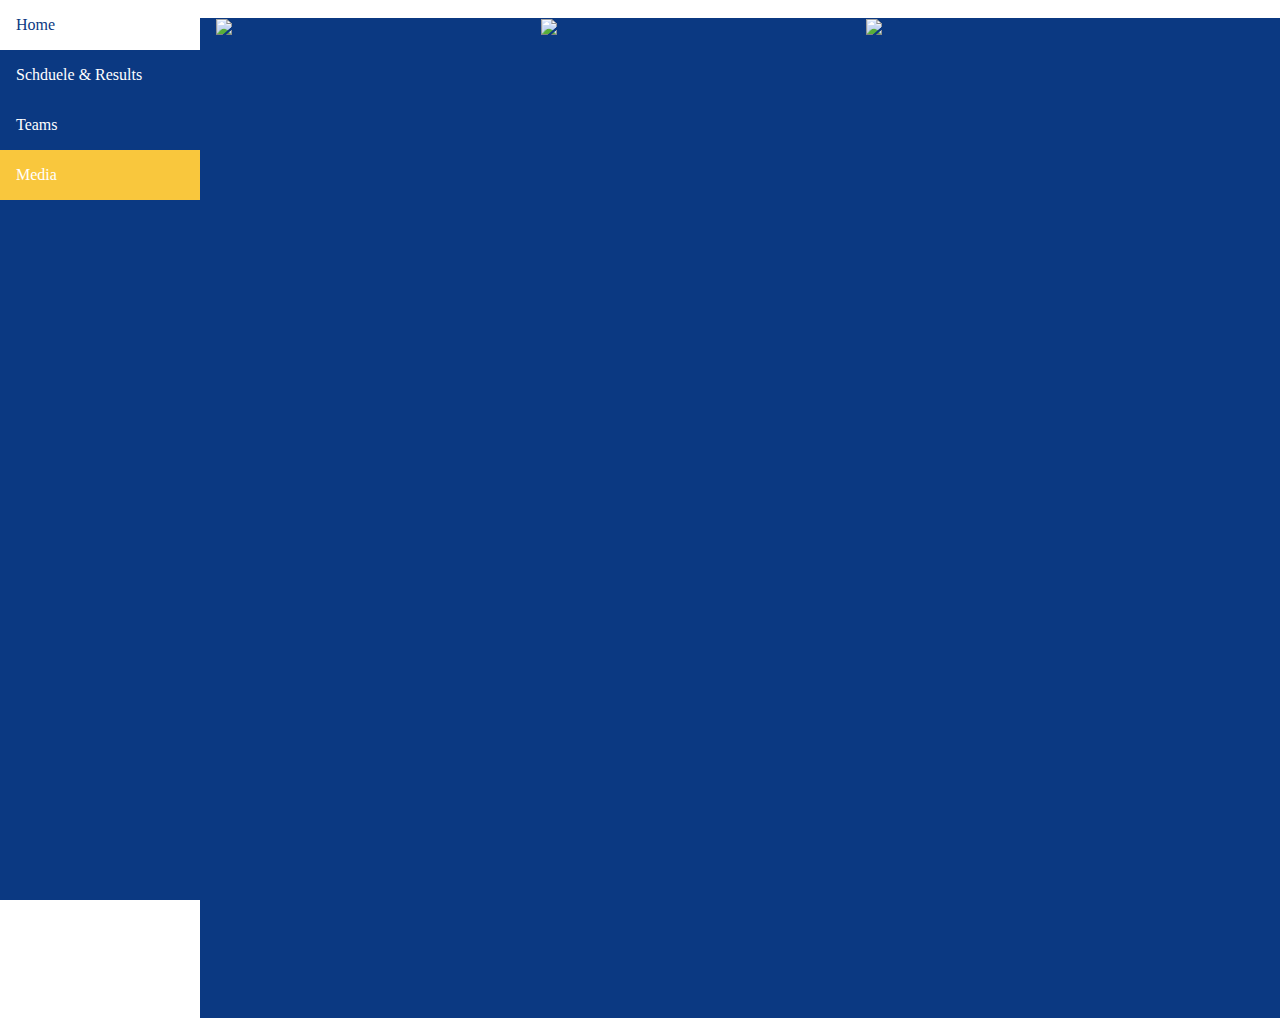
==== Media.html @ 7bcfa5f9 "Add files via upload" ====
<!DOCTYPE html>
<html>
<head>
<meta charset="utf-8">
<meta name="viewport" content="width=device-width, initial-scale=1.0">
<title></title>
<link rel="stylesheet" href="sparks.css">
</head>
<body>
	<nav>
		<div class="sidebar">
  <a href="index.html">Home</a>
  <a href="Schduele And Results.html">Schduele & Results</a>
  <a href="Teams.html" >Teams</a>
  <a href="Media.html" class="active">Media</a>
</div>		
	</nav>
		<br>
	<section>
		
	</section>
	<footer class="content">
   <img src="https://lh3.googleusercontent.com/P-GpGnW_ddYekBbgApLvBcVr3oppIcWenFG44fbQbvYpDVt2anVBgaOHcIjDdlAGzoprnSwVUSxyvMLe8hlCpkaD4gzJo-6NVyeMt7FRLqA75qVpKB23-T51WFjWwzf6ofnZaBs3Stg=w2400" style="float: left; width: 30%; margin-right: 1%; margin-bottom: 0.5em;">
    <img src="https://lh3.googleusercontent.com/3NmRNHVfacOrgIq-y58gYBGId--4r1fvRkG4zCC9PFqkeGROaj1VDGzOZOJlTcITeeLxgAIu5aBEszoDs7J3BrXATs1Og2MU-wq6b_9cgTeWyV7vADV2QyhjHKK-HIVeJXL41iT9Ll0=w2400" style="float: left; width: 30%; margin-right: 1%; margin-bottom: 0.5em;">
    <img src="https://musicnovascotia.ca/wp-content/uploads/2021/05/nsflag_bw.png" style="float: left; width: 30%; margin-right: 1%; margin-bottom: 0.5em;">
		<p style="clear: both;"></p>
	</footer>
</body>
</html>
---- sparks.css ----
* {box-sizing: border-box;}
body, html {
  height: 100%;
  background-color: #ffffff;
  font-family: "Trebuchet MS";
  color: #0b3982;
	margin: auto;
}

.ssns {
	font-size: 49px;
}

.responsive {
  width: 100%;
  max-width: 455px;
  height: auto;
}

.sidebar {
  margin: 0;
  padding: 0;
  width: 200px;
  background-color: #0b3982;
  color: #ffffff;
  position: fixed;
  height: 100%;
  overflow: auto;
}

.sidebar a {
  display: block;
  padding: 16px;
  text-decoration: none;
	  color: #ffffff;
}
 
.sidebar a.active {
  background-color: #f9c73d;
  color: #ffffff;
}

.sidebar a:hover:not(.active) {
  background-color: #ffffff;
  color: #0b3982;
}

.content {
  margin-left: 200px;
  padding: 1px 16px;
  height: 1000px;
}
@media screen and (max-width: 700px) {
  .sidebar {
    width: 100%;
    height: auto;
    position: relative;
  }
  .sidebar a {float: left;}
  div.content {margin-left: 0;}
}

@media screen and (max-width: 400px) {
  .sidebar a {
    text-align: center;
    float: none;
  }
}

footer {
  background-color: #0b3982;
}
/* Responsive layout - makes the three columns stack on top of each other instead of next to each other */
@media screen and (max-width: 500px) {
  .column {
    width: 100%;
  }
}
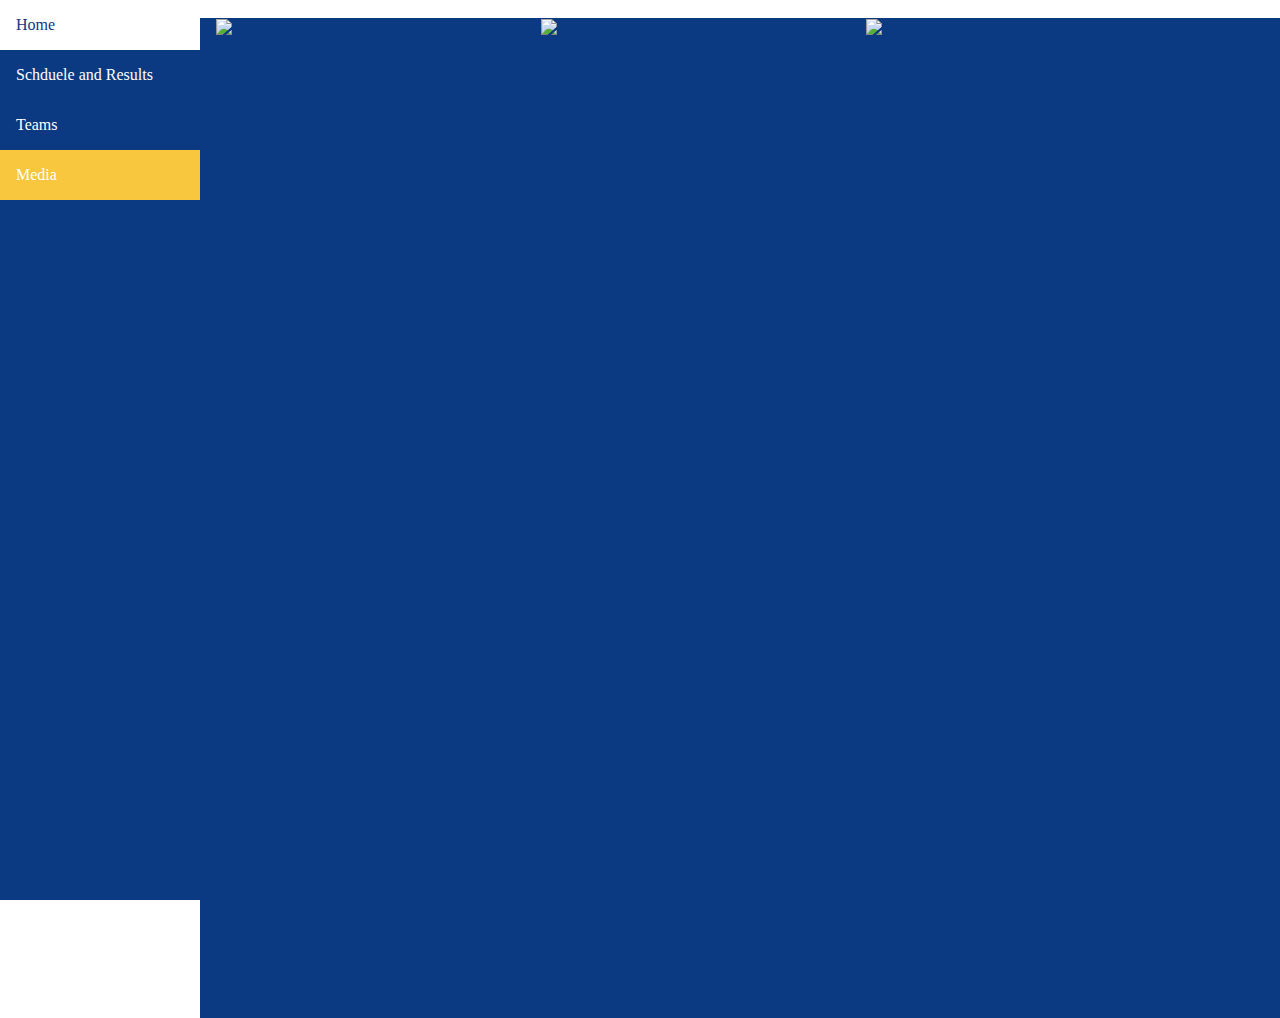
==== commit d4fad30f: "Update Media.html" ====
--- a/Media.html
+++ b/Media.html
@@ -10,7 +10,7 @@
 	<nav>
 		<div class="sidebar">
   <a href="index.html">Home</a>
-  <a href="Schduele And Results.html">Schduele & Results</a>
+  <a href="Schduele And Results.html">Schduele and Results</a>
   <a href="Teams.html" >Teams</a>
   <a href="Media.html" class="active">Media</a>
 </div>		
@@ -26,4 +26,4 @@
 		<p style="clear: both;"></p>
 	</footer>
 </body>
-</html>+</html>
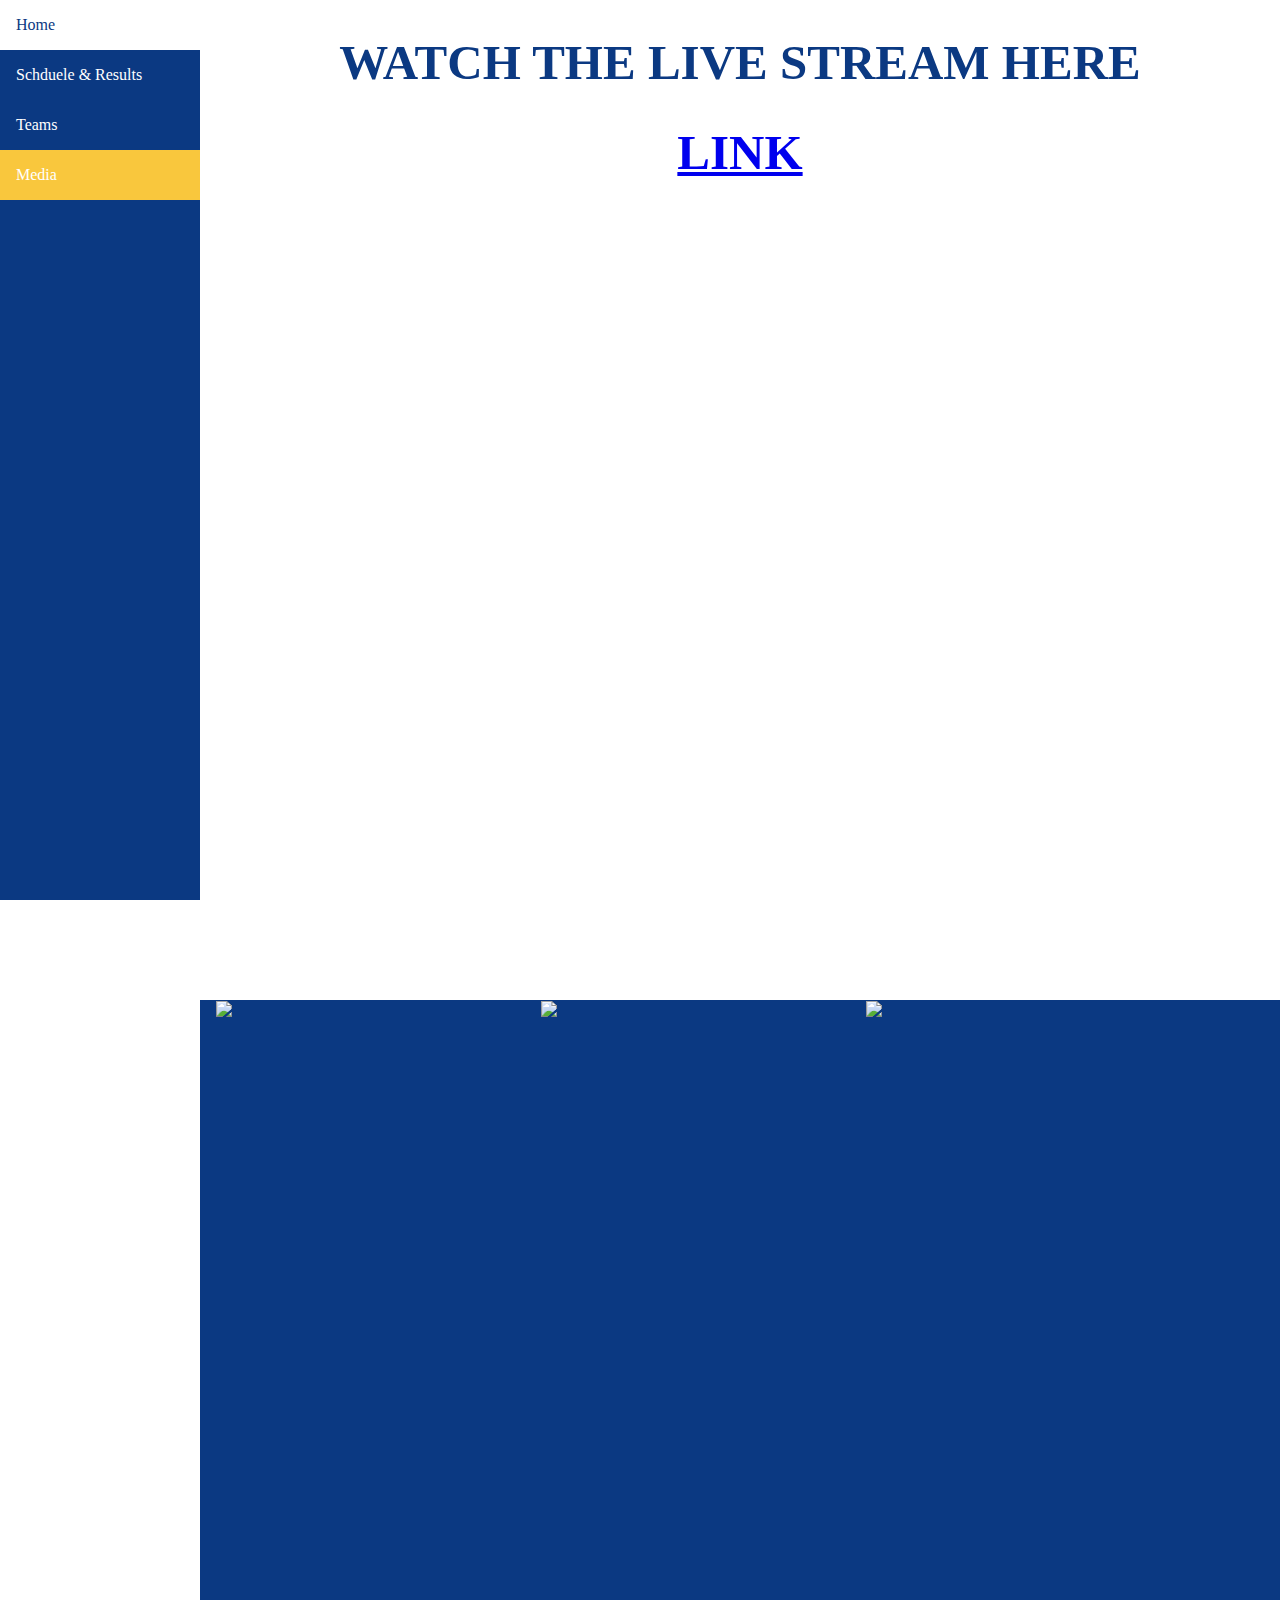
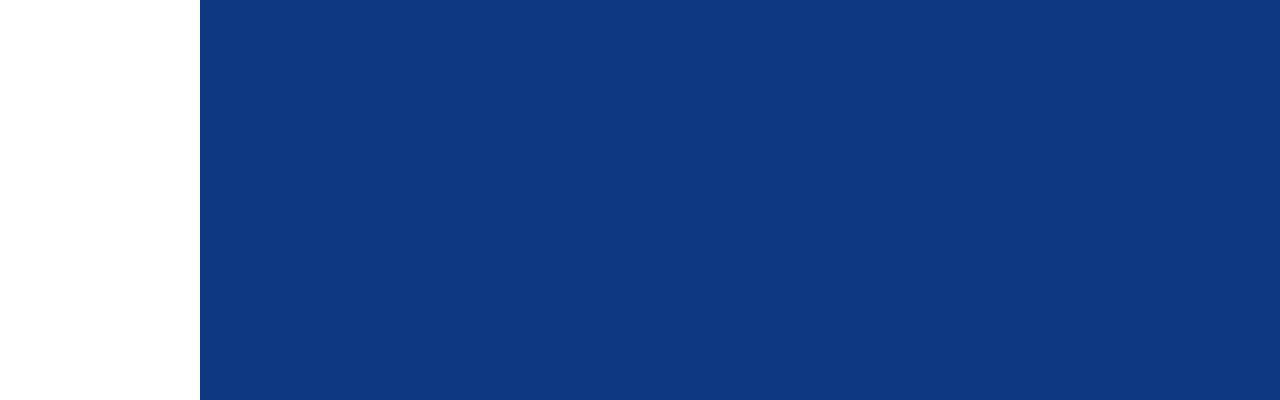
==== commit c2f61b3b: "Update Media.html" ====
--- a/Media.html
+++ b/Media.html
@@ -3,22 +3,22 @@
 <head>
 <meta charset="utf-8">
 <meta name="viewport" content="width=device-width, initial-scale=1.0">
-<title></title>
+<title>SSNS PROVINCIALS GIRLS BASKET BALL - MEDIA</title>
 <link rel="stylesheet" href="sparks.css">
 </head>
 <body>
 	<nav>
 		<div class="sidebar">
   <a href="index.html">Home</a>
-  <a href="Schduele And Results.html">Schduele and Results</a>
+  <a href="Schduele And Results.html">Schduele & Results</a>
   <a href="Teams.html" >Teams</a>
   <a href="Media.html" class="active">Media</a>
 </div>		
 	</nav>
-		<br>
-	<section>
-		
-	</section>
+	<header class="content">
+		<h1 class="ssns" style="text-align: center;">WATCH THE LIVE STREAM HERE</h1>
+		<a href="https://youtube.com/channel/UC1raNZ0SirRuV84_XQsMGEA"><h1 class="ssns" style="text-align: center;">LINK</h1></a>
+	</header>
 	<footer class="content">
    <img src="https://lh3.googleusercontent.com/P-GpGnW_ddYekBbgApLvBcVr3oppIcWenFG44fbQbvYpDVt2anVBgaOHcIjDdlAGzoprnSwVUSxyvMLe8hlCpkaD4gzJo-6NVyeMt7FRLqA75qVpKB23-T51WFjWwzf6ofnZaBs3Stg=w2400" style="float: left; width: 30%; margin-right: 1%; margin-bottom: 0.5em;">
     <img src="https://lh3.googleusercontent.com/3NmRNHVfacOrgIq-y58gYBGId--4r1fvRkG4zCC9PFqkeGROaj1VDGzOZOJlTcITeeLxgAIu5aBEszoDs7J3BrXATs1Og2MU-wq6b_9cgTeWyV7vADV2QyhjHKK-HIVeJXL41iT9Ll0=w2400" style="float: left; width: 30%; margin-right: 1%; margin-bottom: 0.5em;">
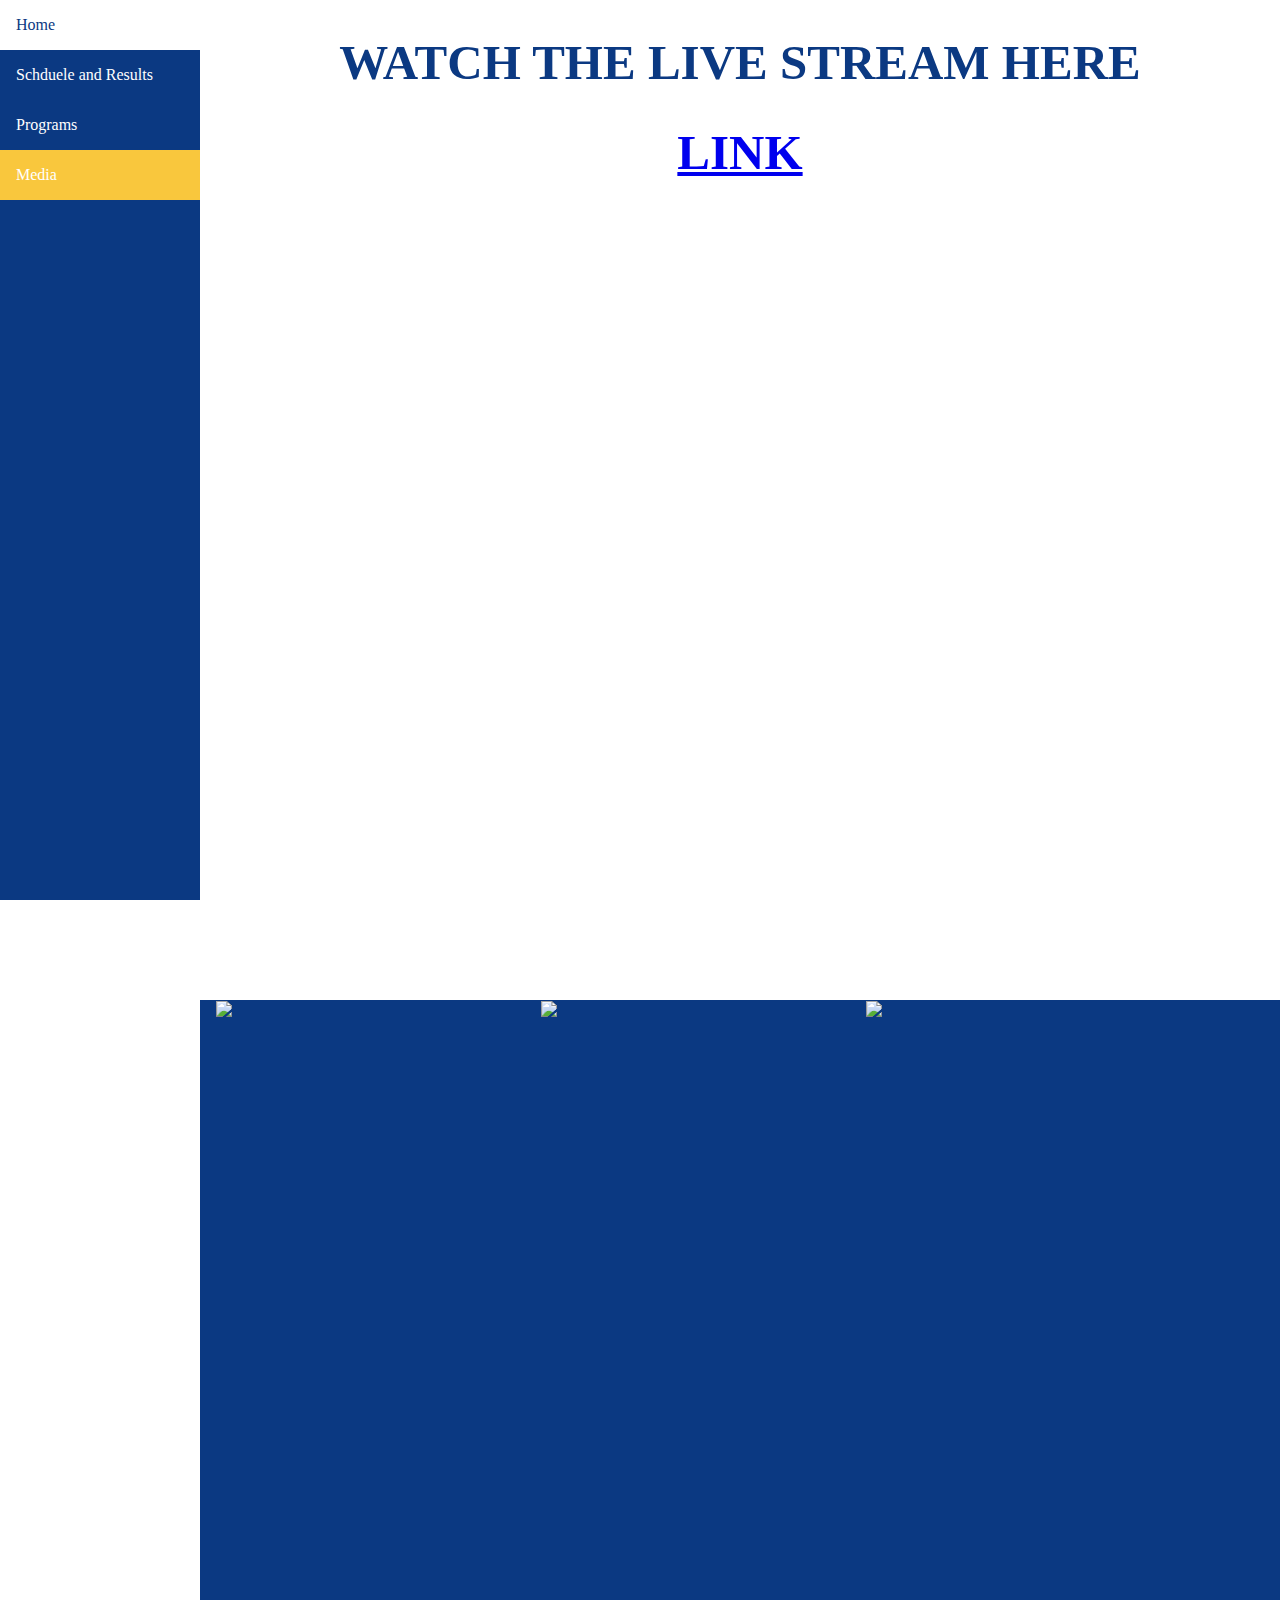
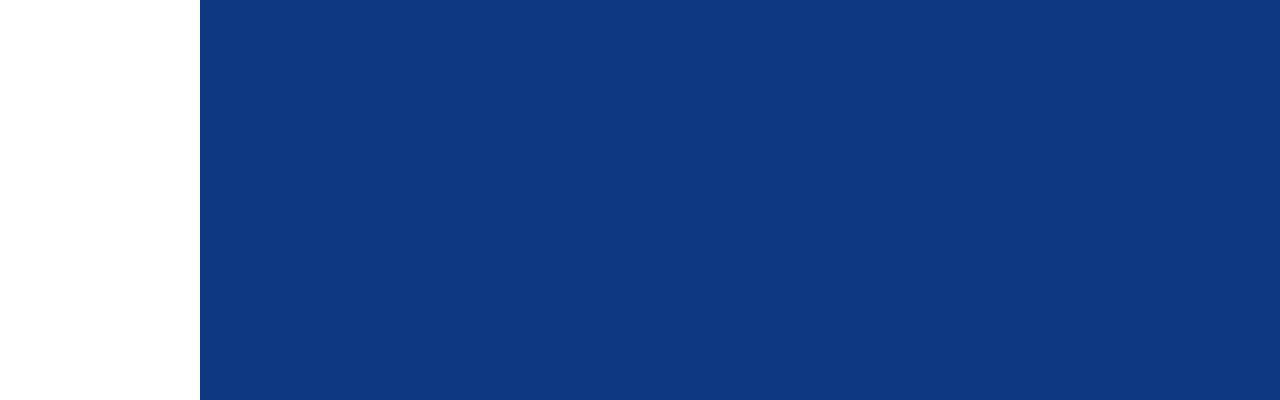
==== commit da092264: "Update Media.html" ====
--- a/Media.html
+++ b/Media.html
@@ -10,8 +10,8 @@
 	<nav>
 		<div class="sidebar">
   <a href="index.html">Home</a>
-  <a href="Schduele And Results.html">Schduele & Results</a>
-  <a href="Teams.html" >Teams</a>
+  <a href="Schduele And Results.html">Schduele and Results</a>
+  <a href="https://mail-attachment.googleusercontent.com/attachment/u/1/?ui=2&ik=2b5d679736&attid=0.1&permmsgid=msg-f:1729539082813343724&th=18008ea1e03e87ec&view=att&disp=inline&realattid=f_l1qc9qoq0&saddbat=[base64]">Programs</a>
   <a href="Media.html" class="active">Media</a>
 </div>		
 	</nav>
